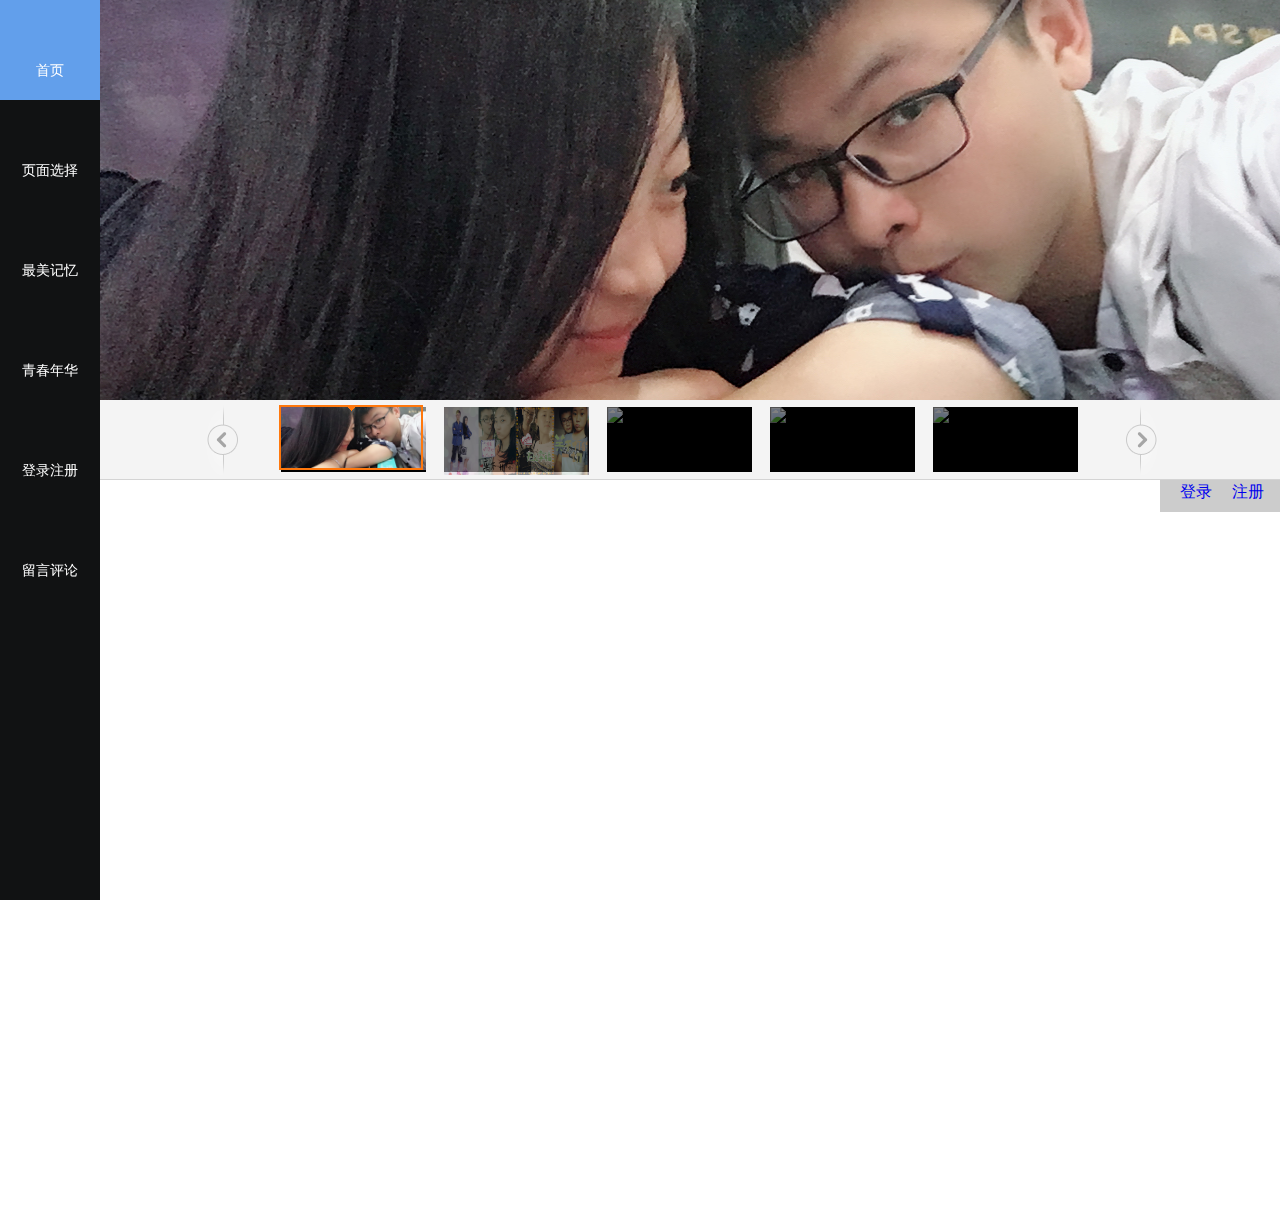
==== 111.html @ 8ea2584f "update" ====
<!DOCTYPE html>
<html lang="en">
<head>
	<meta charset="UTF-8">
	<title>晨晓维</title>
	<style type="text/css">
		body{margin: 0;padding: 0}
		.left{width:6.6%;height: 735px;float: left;background: blue}
		.right{width:93.4%;height: 735px;float: right;background: #fff }
		.lunbo{width: 93.4%;height: 480px;float: right;background: #000}
		#denglu{width: 120px;height: 32px;background: #ccc;margin: 0 auto; font-size: 16px; float: right;}
		.ji{font-size: 20px}
	</style>
	<script type="text/javascript" src="111.css/vue.min.js"></script>
	<link rel="stylesheet" type="text/css" href="css/index.css">
	<link rel="stylesheet" type="text/css" href="css/style1.css" />
	<link rel="shortcut icon" href="111.css/logo.ico">


</head>
<body>

<div class="lunbo" style="background: black">
	<div id="imageShow">
	<div id="imgshow_mask"></div>
	<ul class="imagebg" id="imagebg">
		<li data-sPic="imglunbo/8.8.jpg">
			<a href="相册/index.html" class="bannerbg_main" style="background:url(imglunbo/8.jpg) 50% 50% no-repeat;" ></a>
		</li>
		<li data-sPic="imglunbo/9.9.jpg">
			<a href="相册/index.html" class="bannerbg_main" style="background:url(imglunbo/9.jpg) 50% 50% no-repeat;" ></a>
		</li>
		<li data-sPic="imglunbo/index_newlogo_s.jpg">
			<a href="相册/index.html" class="bannerbg_main" style="background:url(imglunbo/index_newlogo.jpg) 50% 50% no-repeat;" ></a>
		</li>
		<li data-sPic="imglunbo/index_iPad2.0_s.jpg">
			<a href="相册/index.html" class="bannerbg_main" style="background:url(imglunbo/index_iPad2.0.jpg) 50% 50% no-repeat;" ></a>
		</li>
		<li data-sPic="imglunbo/index_hundred_million_s.jpg">
			<a href="相册/index.html" class="bannerbg_main" style="background:url(imglunbo/index_hundred_million.jpg) 50% 50% no-repeat;" ></a>
		</li>
		<li data-sPic="imglunbo/index_idg_s.jpg" id="jiami">
			<a href="相册/index.html" class="bannerbg_main" style="background:url(imglunbo/index_idg.jpg) 50% 50% no-repeat;" ></a>
		</li>
		<li data-sPic="imglunbo/index_callmaster5.0_s.jpg">
			<a href="相册/index.html" class="bannerbg_main" style="background:url(imglunbo/index_callmaster5.0.jpg) 50% 50% no-repeat;" ></a>
		</li>
		<li data-sPic="imglunbo/banner_home_1_s.jpg">
			<a href="相册/index.html" class="bannerbg_main" style="background:url(imglunbo/banner_home_1.jpg) 50% 50% no-repeat;" ></a>
		</li>
		<li data-sPic="imglunbo/banner_home_3_s.jpg" style="background:#a9a9a9 url(imglunbo/banner_home_3.jpg) center no-repeat;">
			<a href="相册/index.html" class="bannerbg_main" style="background:url(imglunbo/banner_home_3.jpg) 50% 50% no-repeat;" ></a>
		</li>
	</ul>
	
	<div class="scrollbg">
		<div class="scroll">
			<a id="left_img_btn" class="s_pre" href="javascript:void(0)"></a>
			<div class="current" id="current"></div>
			<div class="outScroll_pic">
				<ul class="scroll_pic cls" id="small_pic"></ul>
			</div>
			<a id="right_img_btn" class="s_next" href="javascript:void(0)"></a>
		</div>
	</div>
	
</div>


<script type="text/javascript" src="js/imgSlider.js"></script>
<script type="text/javascript">
img.init();
img.play(0);
//阻止事件冒泡
function estop(e){
	var e=arguments.callee.caller.arguments[0]||event;
	if (e && e.stopPropagation){
	//因此它支持W3C的stopPropagation()方法
	   e.stopPropagation();
	}else{
	//否则，我们需要使用IE的方式来取消事件冒泡
	   window.event.cancelBubble = true;
	   return false;
	}
}
</script>	
</div>
<div class="left">
		<div class="nav-main">
	<div class="nav-box">
	<div class="nav">
  <ul class="nav-ul">
  	<li><a href="111.html" class="home"><span>首页</span></a></li>
  	<li><a href="#" class="develop"><span>页面选择</span></a></li>
  	<li><a href="#" class="wechat"><span>最美记忆</span></a></li>
  	<li><a href="#" class="case"><span>青春年华</span></a></li>
  	<li><a href="#" class="news"><span>登录注册</span></a></li>
  	<li><a href="danmu/demo.html" class="contact"><span>留言评论</span></a></li>
  </ul>
	</div>
	<div class="nav-slide">
    <div class="nav-slide-o"></div>
    <div class="nav-slide-o">
    	<ul>
    		<li><a href="index.html" target="_blank"><span>进入页面</span></a></li>
    		<li><a href="love.html" target="_blank"><span>计时页面</span></a></li>
    		<li><a href="ali.htm" target="_blank"><span>阿狸页面</span></a></li>
    		<li><a href="fishgame/index.html" target="_blank"><span>游戏： 捕鱼达人</span></a></li>
    		<li><a href="kaisuogame/index.html" target="_blank"><span>游戏： 找钥匙开门</span></a></li>
    		<li><a href="qiqiugame/demo.html" target="_blank"><span>游戏： 气球大作战</span></a></li>
    		<li><a href="game/game.html" target="_blank"><span>游戏：一个都不能死</span></a></li>

    	</ul>
    </div>
    <div class="nav-slide-o">
    	<ul>
    		<li><a  href="相册/index.html" id="aaa"><span>时光相册</span></a></li>
    		<li><a href="视频/index.html" id="bbb"><span>视频回忆</span></a></li>
    		<li><a href="#" id="ccc"><span> </span></a></li>
    		<li><a href="纪念日/index.html" id="ddd"><span>纪念日</span></a></li>
    	</ul>
    </div>
    <div class="nav-slide-o">
    	<ul>
    		<li><a href="#" id="eee"><span>我的小维维</span></a></li>
    		<li><a href="#" id="fff"><span>你的小晨晨</span></a></li>
    		<li><a href="#" id="ggg"><span>网站设计</span></a></li>
    	</ul>
    </div>
    <div class="nav-slide-o">
    	<ul>
    		<li><a href="denglu/index.html"><span>登录</span></a></li>
    		<li><a href="denglu/register.html"><span>注册</span></a></li>
    	</ul>
    </div>
	</div>
	</div>
	</div>



	<script type="text/javascript" src="js/jquery-1.9.1.min.js"></script>
	<script type="text/javascript">
	$(function(){
	var thisTime;
	$('.nav-ul li').mouseleave(function(even){
			thisTime	=	setTimeout(thisMouseOut,1000);

	})

	$('.nav-ul li').mouseenter(function(){
		clearTimeout(thisTime);
		var thisUB	=	$('.nav-ul li').index($(this));
		if($.trim($('.nav-slide-o').eq(thisUB).html()) != "")
		{
			$('.nav-slide').addClass('hover');
			$('.nav-slide-o').hide();
			$('.nav-slide-o').eq(thisUB).show();
		}
		else{
			$('.nav-slide').removeClass('hover');
		}
		
	})
	
	function thisMouseOut(){
		$('.nav-slide').removeClass('hover');
	}
	 
	$('.nav-slide').mouseenter(function(){
		clearTimeout(thisTime);
		$('.nav-slide').addClass('hover');
	})
	$('.nav-slide').mouseleave(function(){
		$('.nav-slide').removeClass('hover');
	})

	})
	</script>
</div>
<div class="right">
	    <div id="denglu">
	    <span>&emsp;</span>
        <a href="denglu/index.html" id="q">登录</a>
		<a href="denglu/register.html">&emsp;注册</a>
        </div>
	
</div>
		<script type="text/javascript">
			//var a = document.getElementById("q").innerHTML;
			//var b = "登录"；
			if(document.getElementById("q").innerHTML=="登"){
			document.getElementById("aaa").setAttribute("href","zhuce.html"); 
			document.getElementById("bbb").setAttribute("href","zhuce.html");
			document.getElementById("ccc").setAttribute("href","zhuce.html");
			document.getElementById("ddd").setAttribute("href","zhuce.html");
			document.getElementById("eee").setAttribute("href","zhuce.html");
			document.getElementById("fff").setAttribute("href","zhuce.html");
			document.getElementById("ggg").setAttribute("href","zhuce.html");
		}

		</script>

</body>
</html>
---- css/index.css ----
@charset "utf-8";
html, body, div, dl, dt, dd, ul, ol, li, h1, h2, h3, h4, h5, h6, pre, form, fieldset, input, p, blockquote, th, td, textarea { margin: 0; padding: 0; font-size: 14px; line-height: 24px; color: #000; font-family: 'microsoft yahei',verdana,Tahoma; }
ol, ul, li { list-style: none; line-height: 22px; }
ol, ul { zoom: 1; }
h1, h2, h3, h4, h5, h6 { font-size: 100%; }
img { border: none; max-width: 100%; }
a, a:link, a:visited { cursor: pointer; text-decoration: none;}
a:hover { cursor: pointer; }
.table { border-collapse: collapse; border-spacing: 0; }
    .table td { border: solid 1px #666; }
.clear { clear: both; float: none; overflow: hidden; height: 0; font-size: 0; }
.clearFix:after { clear: both; display: block; visibility: hidden; height: 0; line-height: 0; content: "."; }
.clearFix { zoom: 1; }
* { -webkit-box-sizing: border-box; -moz-box-sizing: border-box; box-sizing: border-box; }
:after, :before { -webkit-box-sizing: border-box; -moz-box-sizing: border-box; box-sizing: border-box; }

.font { font: 14px/24px "Comic Sans MS"; }
:focus { outline: none; }
.css3pie { -webkit-border-radius: 5px; -moz-border-radius: 5px; border-radius: 5px; behavior: url(css3pie/PIE.htc); }
/*------------------------------------------------------------------------------------------------------------------------------------------------*/


body{ font-size: 14px; font-family: "黑体-简","黑体","微软雅黑", Arial, Gotham, "Helvetica Neue", Helvetica, sans-serif; width: 100%; margin: 0 auto; overflow-x: hidden; }

.wrap{width:100%;height:1000px;}
.wrap p{font-size: 48px;text-align: center;color: #fff;padding-top: 280px;line-height: 60px;}
.logo{
	text-align: center;
	vertical-align: middle;
	background: #357dd7;
	margin-left: 45%;
	top: 20%;
	z-index: 11;
	width: 240px;
	height: 240px;
	overflow: hidden;
	position: relative;
}
.logo:hover{
	box-shadow: 0px 0px 10px #333;
}
.logo h1{
	display: table-cell;
	vertical-align: middle;
	width: 240px;
	height: 240px;
}
.logo a{width: 240px;height: 240px;overflow: hidden;}
.logo a:before{
	content: '';
	position: absolute;
	left: -230%;
	top: 0px;
	width: 200%;
	height: 120%;
	background: #1f415f;
	z-index: 1;
	transform:skew(30deg, 0);
	-webkit-transform:skew(30deg, 0);
	-ms-transform:skew(30deg, 0);
	-moz-transform:skew(30deg, 0);
	-o-transform:skew(30deg, 0);
	transition:all .5s;
	-moz-transition:all .5s;
	-webkit-transition:all .5s;
	-o-transition:all .5s;
}
.logo a:hover{
	background: #357dd7;
}
.logo a:hover:before {
  left: -60px;
}
.logo img {
  position: relative;
  z-index: 1;
}


/*一级导航*/
.nav-main{
	position: fixed;
	top: 0;
	z-index: 12;
	height: 100%;
	width: 100px;
	color: #fff;
	background: #111213;
}
.nav-main a{color: #fff;}
.nav-box{
	position: relative;
	perspective: 200px;
	-webkit-perspective: 200px;
	transform-style: preserve-3d;
	-webkit-transform-style: preserve-3d;
	height: 100%;
	z-index: 99;
}
.nav-ul li a{
	display: block;
	width: 100px;
	height: 100px;
	overflow: hidden;
	text-align: center;
	position: relative;
	transition: all .5s;
	-moz-transition: all .5s;
	-webkit-transition: all .5s;
	-o-transition: all .5s;
}
.nav-ul li a:before{
	content: '';
	position: absolute;
	left: -240px;
	top: 0px;
	width: 200px;
	height: 100%;
	background: #629feb;
	z-index: 1;
	transform: skew(30deg, 0);
	-webkit-transform: skew(30deg, 0);
	-ms-transform: skew(30deg, 0);
	-moz-transform: skew(30deg, 0);
	-o-transform: skew(30deg, 0);
	transition: all .5s;
	-moz-transition: all .5s;
	-webkit-transition: all .5s;
	-o-transition: all .5s;
}
.nav-ul li a:hover{background: #357dd7;}
.nav-ul li a:hover:before{left: -30px;}
.nav-ul li a:after{
	content: '';
	position: absolute;
	width: 100%;
	height: 30px;
	left: 0;
	top: 20px;
	z-index: 1;
}
.nav-ul li a span{
	display: block;
	margin-top: 60px;
	perspective: ;
	position: relative;
	z-index: 1;
}


.nav-slide{
	position: fixed;
	left: 100px;
	top: 0;
	width: 240px;
	height: 100%;
	background: #252829;
	transform: rotateY(120deg);
	-webkit-transform: rotateY(120deg);
	-moz-transform: rotateY(120deg);
	-o-transform: rotateY(120deg);
	-ms-transform: rotateY(120deg);
	z-index: 99;
	visibility: hidden;
	transform-origin: 0 0;
	-webkit-transform-origin: 0 0;
	-moz-transform-origin: 0 0;
	-o-transform-origin: 0 0;
	-ms-transform-origin: 0 0;
	backface-visibility: hidden;
	-webkit-backface-visibility: hidden;
	transition: all .5s;
	-webkit-transition: all .5s;
	-moz-transition: all .5s;
	-o-transition: all .5s;
	transition-timing-function: cubic-bezier(.08, .72, .71, .96);
	-webkit-transition-timing-function: cubic-bezier(.08, .72, .71, .96);
}
.nav-slide.hover{
	transform: rotateY(0deg);
	-webkit-transform: rotateY(0deg);
	-moz-transform: rotateY(0deg);
	-o-transform: rotateY(0deg);
	-ms-transform: rotateY(0deg);
	z-index: 15;
	visibility: visible;
}

/*二级菜单*/
.nav-slide-o li a{
	line-height: 50px;
	display: block;
	padding: 0 20px;
	font-size: 14px;
	overflow: hidden;
	text-align: left;
	position: relative;
	transition: all .5s;
	-webkit-transition: all .5s;
	-moz-transition: all .5s;
	-o-transition: all .5s;
}
.nav-slide-o li a:before{
	content: '';
	position: absolute;
	left: -230%;
	top: 0px;
	width: 200%;
	height: 100%;
	background: #629feb;
	z-index: 1;
	transform: skew(30deg, 0);
	-webkit-transform: skew(30deg, 0);
	-moz-transform: skew(30deg, 0);
	-o-transform: skew(30deg, 0);
	-ms-transform: skew(30deg, 0);
	transition: all .5s;
	-webkit-transition: all .5s;
	-moz-transition: all .5s;
	-o-transition: all .5s;
}
.nav-slide-o li a:hover{background: #357dd7;}
.nav-slide-o li a:hover:before{left: -60px;}
.nav-slide-o li a span{position: relative;z-index: 1;}
.nav-slide-o {display: none;}
---- css/style1.css ----
@charset "utf-8";
*{margin:0;padding:0;list-style-type:none;}
a,img{border:0;}
body{font:12px/180% Arial, Helvetica, sans-serif, "新宋体";}
/* 幻灯开始*/
#imgshow_mask{width:100%;position:absolute;z-index:1;background:url(../imglunbo/imgshow_mask.png) repeat-x 0 0;height:27px;}
#imgshow_mask{_background:none;_filter:progid:DXImageTransform.Microsoft.AlphaImageLoader(enabled=true, sizingMethod=scale, src='images/imgshow_mask.png');}
#imageShow{clear:both;border-bottom:1px solid #fff;}
#imageShow .imagebg{height:400px;overflow:hidden;position:relative;}
#imageShow .imagebg li{height:400px;overflow:hidden;position:absolute;top:0;left:0;width:100%;display:block;filter:alpha(opacity=0);opacity:0;}
#imageShow .imagebg li a.bannerbg_main{width:100%;position:absolute;top:0;right:0;height:400px;display:block;}
.scrollbg{height:80px;background:#f4f4f4 url(../imglunbo/scroll_bg.png) 0 100% repeat-x;}
.scroll{margin:0 auto;width:960px;height:76px;position:relative;}
.s_pre, .s_next{display:block;width:48px;height:76px;position:absolute;}
a.s_pre{background:url(../imglunbo/arrow_l.png);top:4px;left:0;}
a.s_pre:hover{background:url(../imglunbo/arrow_l_on.png);}
a.s_next{background:url(../imglunbo/arrow_r.png);top:4px;right:0;}
a.s_next:hover{background:url(../imglunbo/arrow_r_on.png);}
.outScroll_pic{ height:76px;margin-left:70px;overflow:hidden;position:relative;width:822px;top:2px;}
.outScroll_pic .scroll_pic{position:absolute}
.scroll_pic{margin:0 auto;width:40000px;height:76px;}
.scroll_pic li{float:left;float:left;height:65px;width:145px;margin:5px 9px;_margin:5px 14px 5px 4px;cursor:pointer;background:#000;}
.scroll_pic li img{filter:alpha(opacity=50);-moz-opacity:0.5;opacity:0.5;}
.scroll_pic li:hover img,.scroll_pic li:hover{filter:alpha(opacity=100);-moz-opacity:1;opacity:1;}
.scroll_pic li.currently img{filter:alpha(opacity=100)!important;-moz-opacity:1!important;opacity:1!important;}
.scroll .current{width:144px;height:65px;border:2px #ff780d solid;background:url(../imglunbo/arrow_on.png) 50% -4px no-repeat;z-index:10;position:absolute;top:5px;left:0;}
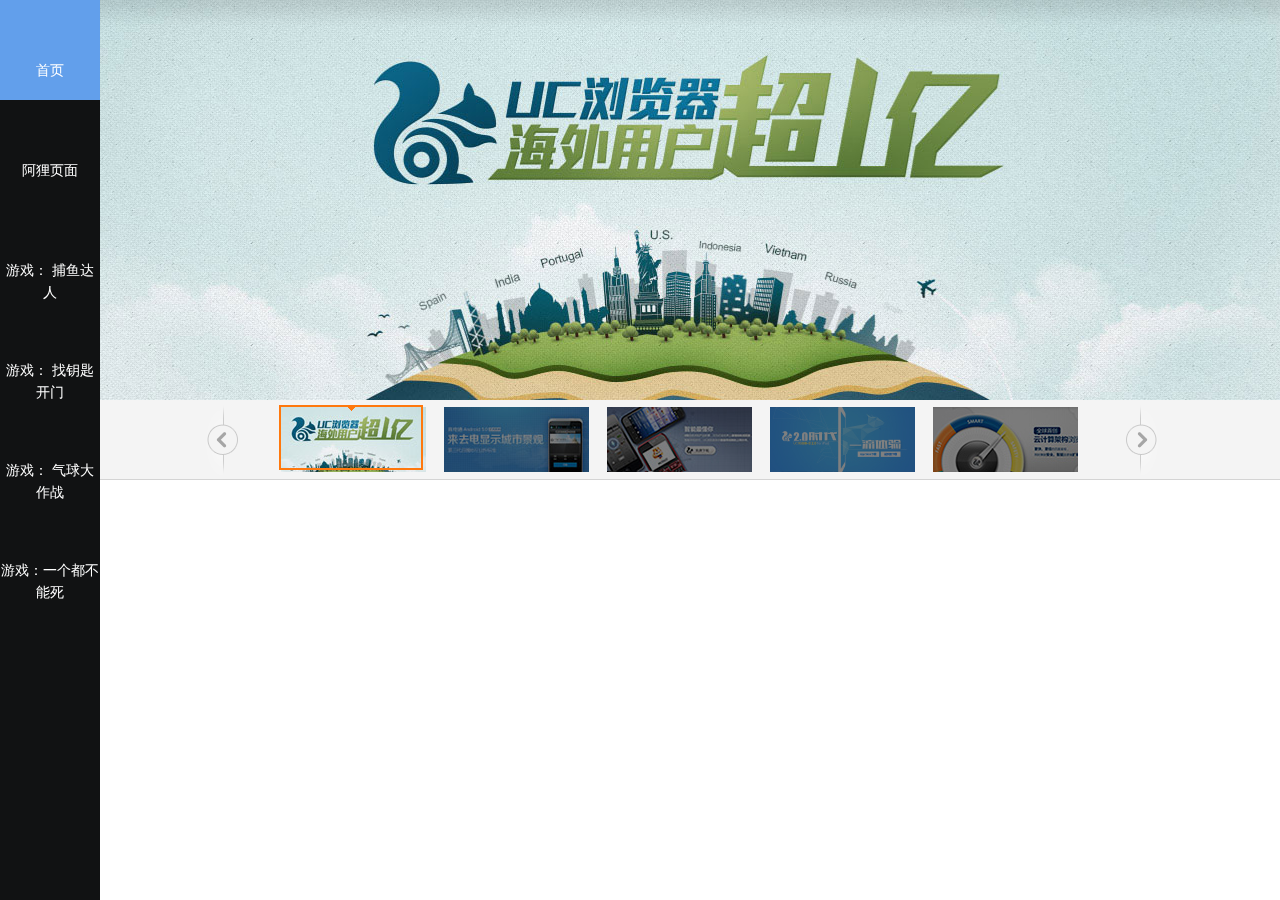
==== commit d1aab656: "wuzilin" ====
--- a/111.html
+++ b/111.html
@@ -2,7 +2,7 @@
 <html lang="en">
 <head>
 	<meta charset="UTF-8">
-	<title>晨晓维</title>
+	<title>陈佳艺</title>
 	<style type="text/css">
 		body{margin: 0;padding: 0}
 		.left{width:6.6%;height: 735px;float: left;background: blue}
@@ -24,32 +24,32 @@
 	<div id="imageShow">
 	<div id="imgshow_mask"></div>
 	<ul class="imagebg" id="imagebg">
-		<li data-sPic="imglunbo/8.8.jpg">
-			<a href="相册/index.html" class="bannerbg_main" style="background:url(imglunbo/8.jpg) 50% 50% no-repeat;" ></a>
+		<li data-sPic="imglunbo/1.1.jpg">
+			<a class="bannerbg_main" style="background:url(imglunbo/1.jpg) 50% 50% no-repeat;" ></a>
 		</li>
-		<li data-sPic="imglunbo/9.9.jpg">
-			<a href="相册/index.html" class="bannerbg_main" style="background:url(imglunbo/9.jpg) 50% 50% no-repeat;" ></a>
+		<li data-sPic="imglunbo/2.2.jpg">
+			<a class="bannerbg_main" style="background:url(imglunbo/2.jpg) 50% 50% no-repeat;" ></a>
 		</li>
-		<li data-sPic="imglunbo/index_newlogo_s.jpg">
-			<a href="相册/index.html" class="bannerbg_main" style="background:url(imglunbo/index_newlogo.jpg) 50% 50% no-repeat;" ></a>
+		<li data-sPic="imglunbo/3.3.jpg">
+			<a class="bannerbg_main" style="background:url(imglunbo/3.jpg) 50% 50% no-repeat;" ></a>
 		</li>
-		<li data-sPic="imglunbo/index_iPad2.0_s.jpg">
-			<a href="相册/index.html" class="bannerbg_main" style="background:url(imglunbo/index_iPad2.0.jpg) 50% 50% no-repeat;" ></a>
+		<li data-sPic="imglunbo/4.4.jpg">
+			<a class="bannerbg_main" style="background:url(imglunbo/4.jpg) 50% 50% no-repeat;" ></a>
 		</li>
-		<li data-sPic="imglunbo/index_hundred_million_s.jpg">
-			<a href="相册/index.html" class="bannerbg_main" style="background:url(imglunbo/index_hundred_million.jpg) 50% 50% no-repeat;" ></a>
+		<li data-sPic="imglunbo/5.5.jpg">
+			<a class="bannerbg_main" style="background:url(imglunbo/5.jpg) 50% 50% no-repeat;" ></a>
 		</li>
-		<li data-sPic="imglunbo/index_idg_s.jpg" id="jiami">
-			<a href="相册/index.html" class="bannerbg_main" style="background:url(imglunbo/index_idg.jpg) 50% 50% no-repeat;" ></a>
+		<li data-sPic="imglunbo/6.6.jpg" id="jiami">
+			<a class="bannerbg_main" style="background:url(imglunbo/6.jpg) 50% 50% no-repeat;" ></a>
 		</li>
-		<li data-sPic="imglunbo/index_callmaster5.0_s.jpg">
-			<a href="相册/index.html" class="bannerbg_main" style="background:url(imglunbo/index_callmaster5.0.jpg) 50% 50% no-repeat;" ></a>
+		<li data-sPic="imglunbo/7.7.jpg">
+			<a class="bannerbg_main" style="background:url(imglunbo/7.jpg) 50% 50% no-repeat;" ></a>
 		</li>
-		<li data-sPic="imglunbo/banner_home_1_s.jpg">
-			<a href="相册/index.html" class="bannerbg_main" style="background:url(imglunbo/banner_home_1.jpg) 50% 50% no-repeat;" ></a>
+		<li data-sPic="imglunbo/5.5.jpg">
+			<a class="bannerbg_main" style="background:url(imglunbo/5.jpg) 50% 50% no-repeat;" ></a>
 		</li>
-		<li data-sPic="imglunbo/banner_home_3_s.jpg" style="background:#a9a9a9 url(imglunbo/banner_home_3.jpg) center no-repeat;">
-			<a href="相册/index.html" class="bannerbg_main" style="background:url(imglunbo/banner_home_3.jpg) 50% 50% no-repeat;" ></a>
+		<li data-sPic="imglunbo/5.5.jpg" style="background:#a9a9a9 url(imglunbo/5.jpg) center no-repeat;">
+			<a class="bannerbg_main" style="background:url(imglunbo/5.jpg) 50% 50% no-repeat;" ></a>
 		</li>
 	</ul>
 	
@@ -89,50 +89,17 @@
 		<div class="nav-main">
 	<div class="nav-box">
 	<div class="nav">
-  <ul class="nav-ul">
-  	<li><a href="111.html" class="home"><span>首页</span></a></li>
-  	<li><a href="#" class="develop"><span>页面选择</span></a></li>
-  	<li><a href="#" class="wechat"><span>最美记忆</span></a></li>
-  	<li><a href="#" class="case"><span>青春年华</span></a></li>
-  	<li><a href="#" class="news"><span>登录注册</span></a></li>
-  	<li><a href="danmu/demo.html" class="contact"><span>留言评论</span></a></li>
-  </ul>
-	</div>
-	<div class="nav-slide">
-    <div class="nav-slide-o"></div>
-    <div class="nav-slide-o">
-    	<ul>
-    		<li><a href="index.html" target="_blank"><span>进入页面</span></a></li>
-    		<li><a href="love.html" target="_blank"><span>计时页面</span></a></li>
-    		<li><a href="ali.htm" target="_blank"><span>阿狸页面</span></a></li>
-    		<li><a href="fishgame/index.html" target="_blank"><span>游戏： 捕鱼达人</span></a></li>
-    		<li><a href="kaisuogame/index.html" target="_blank"><span>游戏： 找钥匙开门</span></a></li>
-    		<li><a href="qiqiugame/demo.html" target="_blank"><span>游戏： 气球大作战</span></a></li>
-    		<li><a href="game/game.html" target="_blank"><span>游戏：一个都不能死</span></a></li>
+    <ul class="nav-ul">
+    <li><a href="111.html" class="home"><span>首页</span></a></li>
+	<li><a href="ali.htm" target="_blank"><span>阿狸页面</span></a></li>
+    <li><a href="game/fishgame/index.html" target="_blank"><span>游戏： 捕鱼达人</span></a></li>
+    <li><a href="game/kaisuogame/index.html" target="_blank"><span>游戏： 找钥匙开门</span></a></li>
+    <li><a href="game/qiqiugame/demo.html" target="_blank"><span>游戏： 气球大作战</span></a></li>
+    <li><a href="game/bunengsi/game.html" target="_blank"><span>游戏：一个都不能死</span></a></li>
 
-    	</ul>
-    </div>
-    <div class="nav-slide-o">
-    	<ul>
-    		<li><a  href="相册/index.html" id="aaa"><span>时光相册</span></a></li>
-    		<li><a href="视频/index.html" id="bbb"><span>视频回忆</span></a></li>
-    		<li><a href="#" id="ccc"><span> </span></a></li>
-    		<li><a href="纪念日/index.html" id="ddd"><span>纪念日</span></a></li>
-    	</ul>
-    </div>
-    <div class="nav-slide-o">
-    	<ul>
-    		<li><a href="#" id="eee"><span>我的小维维</span></a></li>
-    		<li><a href="#" id="fff"><span>你的小晨晨</span></a></li>
-    		<li><a href="#" id="ggg"><span>网站设计</span></a></li>
-    	</ul>
-    </div>
-    <div class="nav-slide-o">
-    	<ul>
-    		<li><a href="denglu/index.html"><span>登录</span></a></li>
-    		<li><a href="denglu/register.html"><span>注册</span></a></li>
-    	</ul>
-    </div>
+
+    
+
 	</div>
 	</div>
 	</div>
@@ -178,14 +145,7 @@
 	})
 	</script>
 </div>
-<div class="right">
-	    <div id="denglu">
-	    <span>&emsp;</span>
-        <a href="denglu/index.html" id="q">登录</a>
-		<a href="denglu/register.html">&emsp;注册</a>
-        </div>
-	
-</div>
+
 		<script type="text/javascript">
 			//var a = document.getElementById("q").innerHTML;
 			//var b = "登录"；
